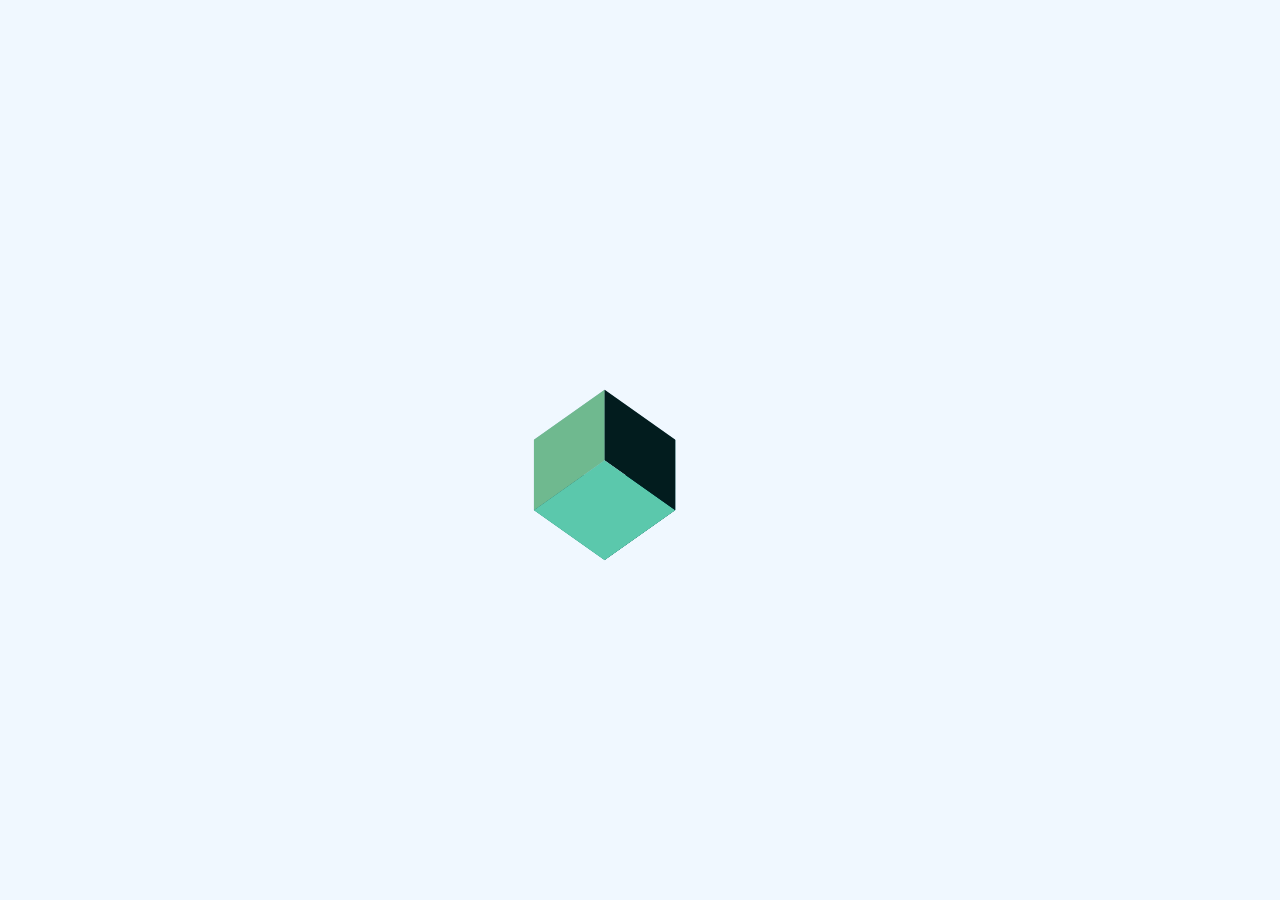
==== Cube/index.html @ 51c1aec5 "Cube!" ====
<!DOCTYPE html>
<html lang="en">
  <head>
    <meta charset="UTF-8" />
    <meta http-equiv="X-UA-Compatible" content="IE=edge" />
    <meta name="viewport" content="width=device-width, initial-scale=1.0" />
    <title>Document</title>
    <link href="./index.css" rel="stylesheet" />
  </head>
  <body>
    <div class="container">
      <div class="cube">
        <div class="f f1"></div>
        <div class="f f2"></div>
        <div class="f f3"></div>
        <div class="f f4"></div>
        <div class="f f5"></div>
        <div class="f f6"></div>
      </div>
    </div>
  </body>
</html>
---- Cube/index.css ----
.container {
  display: flex;
  align-items: center;
  justify-content: center;
  height: 100%;
  background: aliceblue;
}
.container .cube {
  position: relative;
  height: 100px;
  width: 100px;
  transform: rotateX(45deg) rotateY(45deg);
  transform-style: preserve-3d;
  animation: cubeRotate 6s linear infinite;
}
.container .cube .f {
  height: 100px;
  width: 100px;
  position: absolute;
}
.container .cube .f1 {
  background: #021c1e;
}
.container .cube .f2 {
  background: #004445;
  transform: rotateY(90deg) translateZ(50px) translateX(50px);
}
.container .cube .f3 {
  background: #2c7873;
  transform: translateZ(-100px);
}
.container .cube .f4 {
  background: #6fb98f;
  transform: rotateY(90deg) translateZ(-50px) translateX(50px);
}
.container .cube .f5 {
  background: #98bdc6;
  transform: rotateX(90deg) translateZ(50px) translateY(-50px);
}
.container .cube .f6 {
  background: #5bc8ac;
  transform: rotateX(90deg) translateZ(-50px) translateY(-50px);
}

body,
html {
  margin: 0;
  height: 100%;
}

@keyframes cubeRotate {
  0% {
    transform: rotateX(45deg) rotateY(45deg);
  }
  50% {
    transform: rotateX(225deg) rotateY(225deg);
  }
  100% {
    transform: rotateX(405deg) rotateY(405deg);
  }
}

/*# sourceMappingURL=index.css.map */
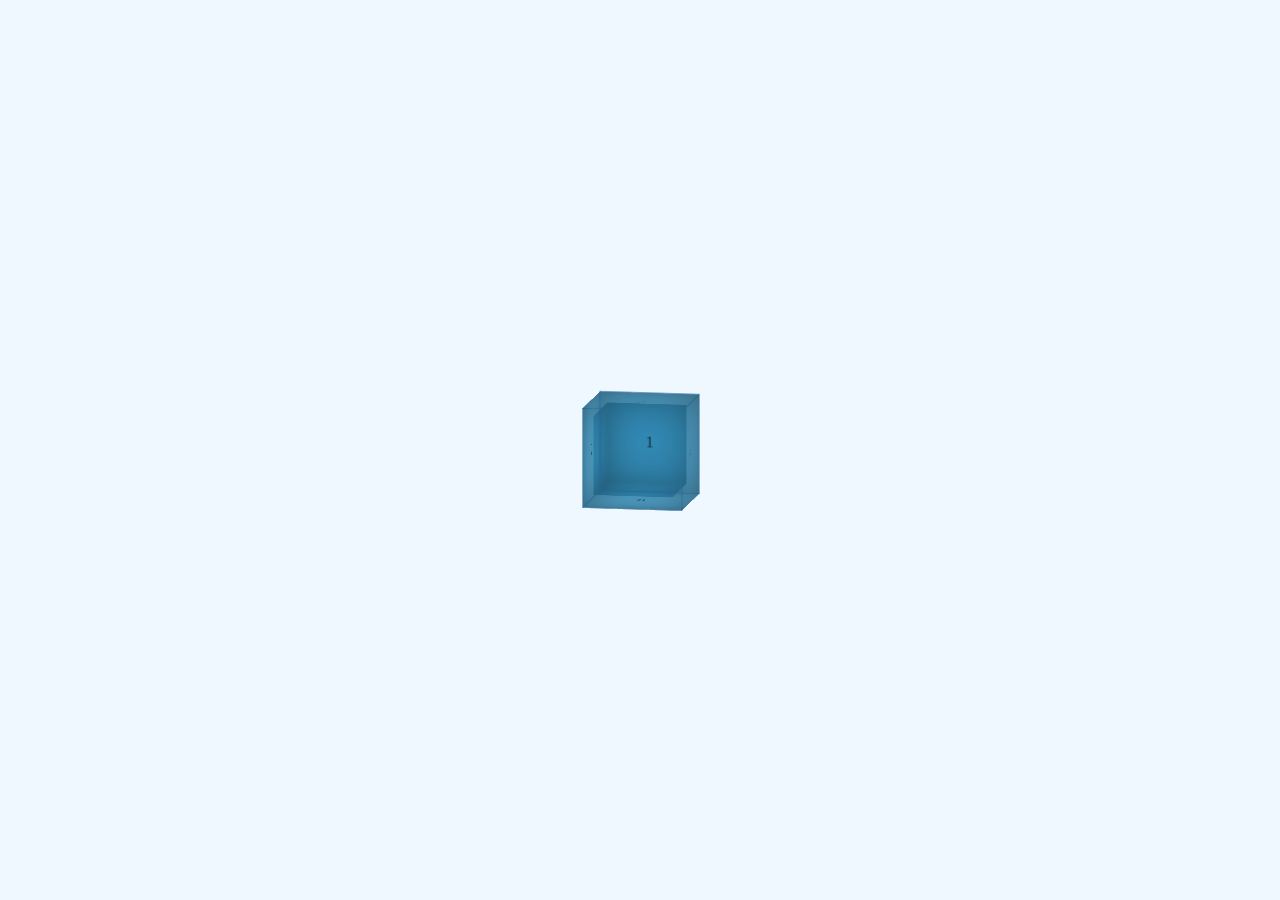
==== commit a27e9c7e: "inner cube :D" ====
--- a/Cube/index.html
+++ b/Cube/index.html
@@ -9,13 +9,23 @@
   </head>
   <body>
     <div class="container">
-      <div class="cube">
-        <div class="f f1"></div>
-        <div class="f f2"></div>
-        <div class="f f3"></div>
-        <div class="f f4"></div>
-        <div class="f f5"></div>
-        <div class="f f6"></div>
+      <div class="cube-container">
+        <div class="cube">
+          <div class="f f1">1</div>
+          <div class="f f2">2</div>
+          <div class="f f3">3</div>
+          <div class="f f4">4</div>
+          <div class="f f5">5</div>
+          <div class="f f6">6</div>
+        </div>
+        <div class="cube cube-inner">
+          <div class="f f1"></div>
+          <div class="f f2"></div>
+          <div class="f f3"></div>
+          <div class="f f4"></div>
+          <div class="f f5"></div>
+          <div class="f f6"></div>
+        </div>
       </div>
     </div>
   </body>
--- a/Cube/index.css
+++ b/Cube/index.css
@@ -5,41 +5,56 @@
   height: 100%;
   background: aliceblue;
 }
-.container .cube {
+.container .cube-container {
+  transform-style: preserve-3d;
   position: relative;
+  animation: cubeRotate 10s linear infinite;
   height: 100px;
   width: 100px;
-  transform: rotateX(45deg) rotateY(45deg);
+  transform: rotateX(10deg) rotateY(10deg) rotateZ(0deg);
+}
+.container .cube-container .cube {
+  position: absolute;
   transform-style: preserve-3d;
-  animation: cubeRotate 6s linear infinite;
+  --size: 50px;
 }
-.container .cube .f {
-  height: 100px;
-  width: 100px;
+.container .cube-container .cube .f {
+  border: 1px solid rgba(29, 82, 146, 0.6666666667);
+  height: calc(2 * var(--size));
+  width: calc(2 * var(--size));
   position: absolute;
+  opacity: 0.65;
+  display: flex;
+  align-items: center;
+  justify-content: center;
+  background: #3189b4;
+  box-shadow: 0 0 40px 0 rgba(0, 0, 0, 0.45) inset;
 }
-.container .cube .f1 {
-  background: #021c1e;
+.container .cube-container .cube.cube-inner {
+  --size: 40px;
+  transform: translateX(10px) translateY(10px);
 }
-.container .cube .f2 {
-  background: #004445;
-  transform: rotateY(90deg) translateZ(50px) translateX(50px);
+.container .cube-container .cube.cube-inner .f {
+  opacity: 1;
+  border: none;
 }
-.container .cube .f3 {
-  background: #2c7873;
-  transform: translateZ(-100px);
+.container .cube-container .cube .f1 {
+  transform: translateZ(var(--size));
 }
-.container .cube .f4 {
-  background: #6fb98f;
-  transform: rotateY(90deg) translateZ(-50px) translateX(50px);
+.container .cube-container .cube .f2 {
+  transform: rotateY(-90deg) translateZ(var(--size));
 }
-.container .cube .f5 {
-  background: #98bdc6;
-  transform: rotateX(90deg) translateZ(50px) translateY(-50px);
+.container .cube-container .cube .f3 {
+  transform: rotateY(180deg) translateZ(var(--size));
 }
-.container .cube .f6 {
-  background: #5bc8ac;
-  transform: rotateX(90deg) translateZ(-50px) translateY(-50px);
+.container .cube-container .cube .f4 {
+  transform: rotateY(90deg) translateZ(var(--size));
+}
+.container .cube-container .cube .f5 {
+  transform: rotateX(90deg) translateZ(var(--size));
+}
+.container .cube-container .cube .f6 {
+  transform: rotateX(-90deg) translateZ(var(--size));
 }
 
 body,
@@ -49,14 +64,14 @@
 }
 
 @keyframes cubeRotate {
-  0% {
-    transform: rotateX(45deg) rotateY(45deg);
+  0%, 10% {
+    transform: rotateX(-10deg) rotateY(10deg);
   }
-  50% {
-    transform: rotateX(225deg) rotateY(225deg);
+  50%, 60% {
+    transform: rotateX(-10deg) rotateY(370deg);
   }
   100% {
-    transform: rotateX(405deg) rotateY(405deg);
+    transform: rotateX(-370deg) rotateY(370deg);
   }
 }
 
